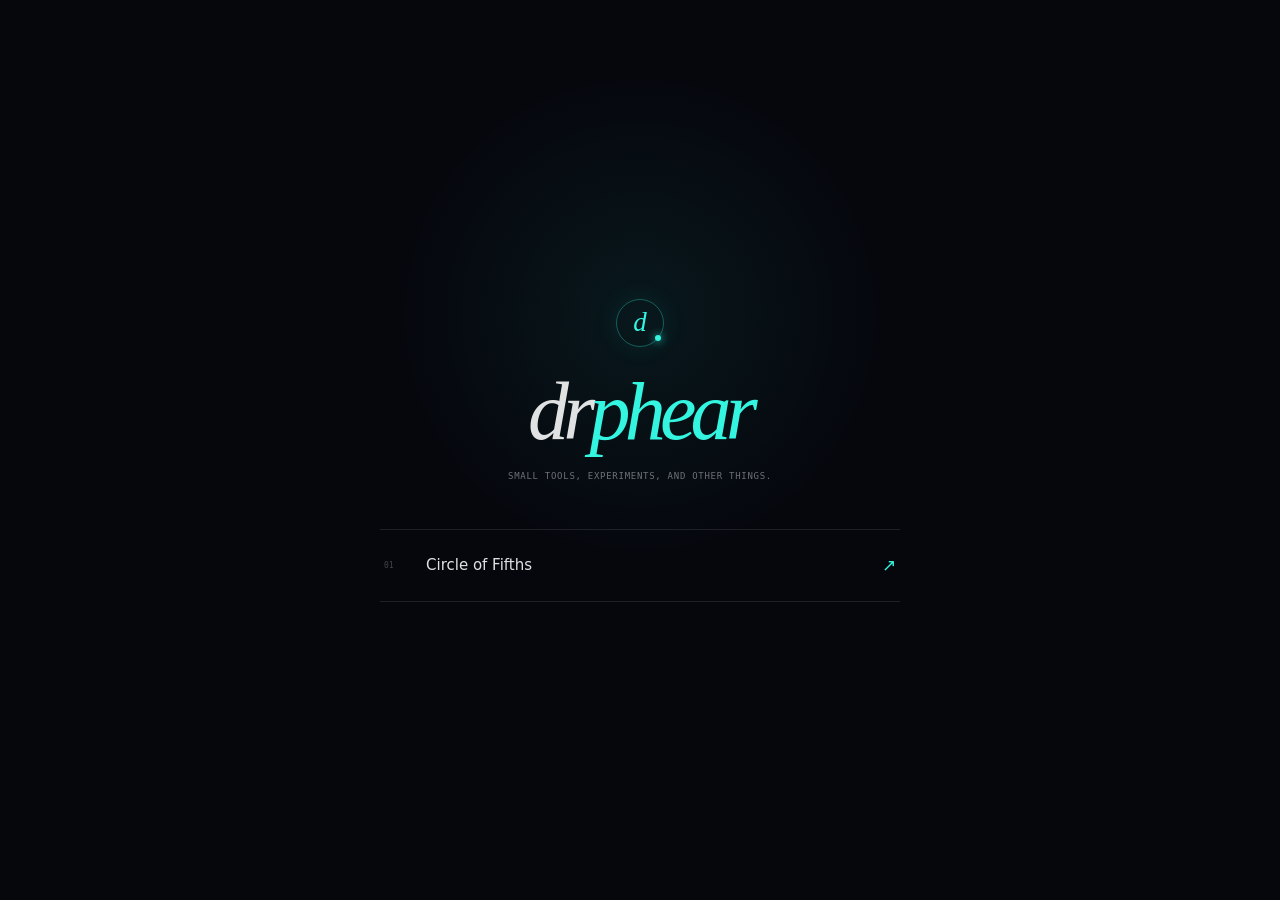
==== index.html @ 33b9a5f1 "Add initial web sie" ====
<!doctype html>
<html lang="en">
  <head>
    <meta charset="UTF-8" />
    <meta name="viewport" content="width=device-width, initial-scale=1.0" />
    <meta name="description" content="Projects by drphear." />
    <title>drphear</title>
    <link rel="stylesheet" href="landing.css" />
  </head>
  <body>
    <main>
      <div class="monogram" aria-hidden="true"><span>d</span><i></i></div>
      <h1>dr<span>phear</span></h1>
      <p>Small tools, experiments, and other things.</p>

      <nav aria-label="Projects">
        <a href="circle-of-fifths.html">
          <span class="project-number">01</span>
          <span class="project-name">Circle of Fifths</span>
          <span class="project-arrow" aria-hidden="true">↗</span>
        </a>
      </nav>
    </main>
  </body>
</html>
---- landing.css ----
:root {
  --background: #05070d;
  --surface: #0b0f18;
  --cyan: #33f5e0;
  --text: rgba(255, 255, 255, 0.88);
  --muted: rgba(255, 255, 255, 0.42);
  --line: rgba(255, 255, 255, 0.1);
}

* { box-sizing: border-box; }

body {
  min-width: 320px;
  min-height: 100vh;
  margin: 0;
  display: grid;
  place-items: center;
  color: var(--text);
  background:
    radial-gradient(circle at 50% 35%, rgba(51, 245, 224, 0.07), transparent 28%),
    var(--background);
  -webkit-font-smoothing: antialiased;
}

main {
  width: min(520px, calc(100% - 48px));
  padding: 72px 0;
  text-align: center;
}

.monogram {
  position: relative;
  width: 48px;
  height: 48px;
  margin: 0 auto 24px;
  display: grid;
  place-items: center;
  border: 1px solid rgba(51, 245, 224, 0.32);
  border-radius: 50%;
  box-shadow: 0 0 28px rgba(51, 245, 224, 0.08);
}

.monogram span {
  color: var(--cyan);
  font-family: Georgia, "Times New Roman", serif;
  font-size: 27px;
  font-style: italic;
}

.monogram i {
  position: absolute;
  right: 2px;
  bottom: 5px;
  width: 6px;
  height: 6px;
  border-radius: 50%;
  background: var(--cyan);
  box-shadow: 0 0 8px var(--cyan);
}

h1 {
  margin: 0;
  font-family: Georgia, "Times New Roman", serif;
  font-size: clamp(56px, 12vw, 82px);
  font-style: italic;
  font-weight: 400;
  line-height: 1;
  letter-spacing: -0.07em;
}

h1 span { color: var(--cyan); }

p {
  margin: 18px 0 48px;
  color: var(--muted);
  font-family: ui-monospace, "SFMono-Regular", Menlo, Monaco, Consolas, monospace;
  font-size: 9px;
  letter-spacing: 0.08em;
  text-transform: uppercase;
}

nav { border-top: 1px solid var(--line); }

nav a {
  min-height: 72px;
  padding: 0 4px;
  display: grid;
  grid-template-columns: 42px 1fr auto;
  align-items: center;
  border-bottom: 1px solid var(--line);
  color: var(--text);
  text-align: left;
  text-decoration: none;
  transition: padding 160ms ease, border-color 160ms ease;
}

nav a:hover, nav a:focus-visible {
  padding-left: 12px;
  border-color: rgba(51, 245, 224, 0.38);
  outline: none;
}

.project-number {
  color: rgba(255, 255, 255, 0.25);
  font-family: ui-monospace, "SFMono-Regular", Menlo, Monaco, Consolas, monospace;
  font-size: 8px;
}

.project-name {
  font-family: ui-rounded, "SF Pro Rounded", system-ui, sans-serif;
  font-size: 15px;
}

.project-arrow {
  color: var(--cyan);
  font-size: 17px;
}

@media (prefers-reduced-motion: reduce) {
  nav a { transition: none; }
}
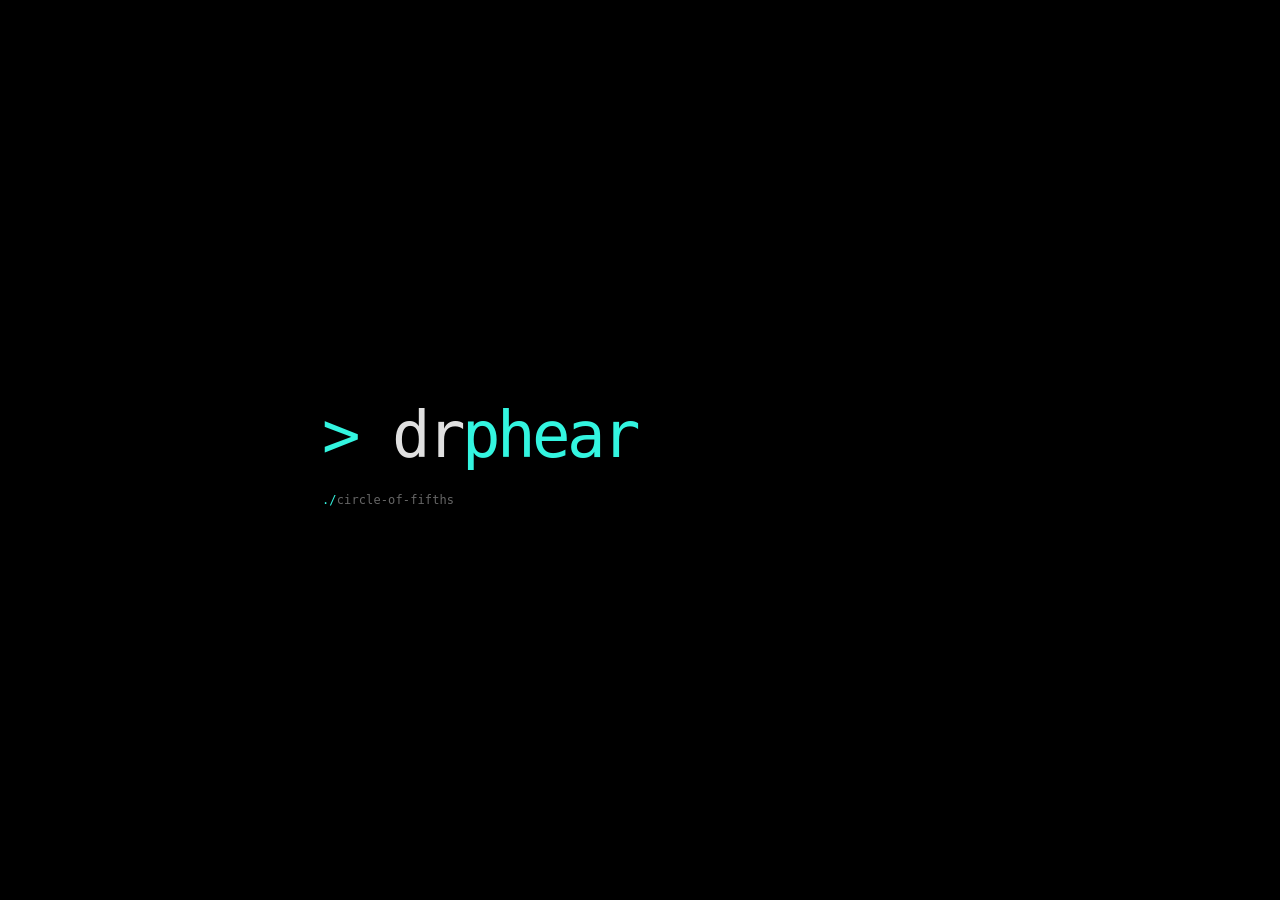
==== commit f67b889e: "Update landing page" ====
--- a/index.html
+++ b/index.html
@@ -9,16 +9,10 @@
   </head>
   <body>
     <main>
-      <div class="monogram" aria-hidden="true"><span>d</span><i></i></div>
       <h1>dr<span>phear</span></h1>
-      <p>Small tools, experiments, and other things.</p>
 
       <nav aria-label="Projects">
-        <a href="circle-of-fifths.html">
-          <span class="project-number">01</span>
-          <span class="project-name">Circle of Fifths</span>
-          <span class="project-arrow" aria-hidden="true">↗</span>
-        </a>
+        <a href="circle-of-fifths.html">circle-of-fifths</a>
       </nav>
     </main>
   </body>
--- a/landing.css
+++ b/landing.css
@@ -1,10 +1,11 @@
 :root {
   --background: #05070d;
-  --surface: #0b0f18;
+  --surface: #080c13;
   --cyan: #33f5e0;
   --text: rgba(255, 255, 255, 0.88);
-  --muted: rgba(255, 255, 255, 0.42);
+  --muted: rgba(255, 255, 255, 0.4);
   --line: rgba(255, 255, 255, 0.1);
+  --mono: ui-monospace, "SFMono-Regular", Menlo, Monaco, Consolas, monospace;
 }
 
 * { box-sizing: border-box; }
@@ -13,107 +14,68 @@
   min-width: 320px;
   min-height: 100vh;
   margin: 0;
+  padding: 24px;
   display: grid;
   place-items: center;
   color: var(--text);
-  background:
-    radial-gradient(circle at 50% 35%, rgba(51, 245, 224, 0.07), transparent 28%),
-    var(--background);
+  background: #000;
+  font-family: var(--mono);
   -webkit-font-smoothing: antialiased;
 }
 
 main {
-  width: min(520px, calc(100% - 48px));
-  padding: 72px 0;
-  text-align: center;
-}
-
-.monogram {
   position: relative;
-  width: 48px;
-  height: 48px;
-  margin: 0 auto 24px;
-  display: grid;
-  place-items: center;
-  border: 1px solid rgba(51, 245, 224, 0.32);
-  border-radius: 50%;
-  box-shadow: 0 0 28px rgba(51, 245, 224, 0.08);
-}
-
-.monogram span {
-  color: var(--cyan);
-  font-family: Georgia, "Times New Roman", serif;
-  font-size: 27px;
-  font-style: italic;
-}
-
-.monogram i {
-  position: absolute;
-  right: 2px;
-  bottom: 5px;
-  width: 6px;
-  height: 6px;
-  border-radius: 50%;
-  background: var(--cyan);
-  box-shadow: 0 0 8px var(--cyan);
+  width: min(720px, 100%);
+  min-height: 460px;
+  padding: 42px;
 }
 
 h1 {
-  margin: 0;
-  font-family: Georgia, "Times New Roman", serif;
-  font-size: clamp(56px, 12vw, 82px);
-  font-style: italic;
+  margin: 141px 0 22px;
+  font-size: clamp(42px, 8vw, 64px);
   font-weight: 400;
   line-height: 1;
-  letter-spacing: -0.07em;
+  letter-spacing: -0.055em;
+}
+
+h1::before {
+  content: "> ";
+  color: var(--cyan);
 }
 
 h1 span { color: var(--cyan); }
 
-p {
-  margin: 18px 0 48px;
+nav a {
+  display: inline-block;
   color: var(--muted);
-  font-family: ui-monospace, "SFMono-Regular", Menlo, Monaco, Consolas, monospace;
-  font-size: 9px;
-  letter-spacing: 0.08em;
-  text-transform: uppercase;
+  font-size: 12px;
+  letter-spacing: 0.01em;
+  text-decoration: none;
+  transition: color 150ms ease, transform 150ms ease;
 }
 
-nav { border-top: 1px solid var(--line); }
-
-nav a {
-  min-height: 72px;
-  padding: 0 4px;
-  display: grid;
-  grid-template-columns: 42px 1fr auto;
-  align-items: center;
-  border-bottom: 1px solid var(--line);
-  color: var(--text);
-  text-align: left;
-  text-decoration: none;
-  transition: padding 160ms ease, border-color 160ms ease;
+nav a::before {
+  content: "./";
+  color: var(--cyan);
 }
 
-nav a:hover, nav a:focus-visible {
-  padding-left: 12px;
-  border-color: rgba(51, 245, 224, 0.38);
+nav a:hover,
+nav a:focus-visible {
+  color: var(--text);
   outline: none;
+  transform: translateX(4px);
 }
 
-.project-number {
-  color: rgba(255, 255, 255, 0.25);
-  font-family: ui-monospace, "SFMono-Regular", Menlo, Monaco, Consolas, monospace;
-  font-size: 8px;
+nav a:focus-visible {
+  text-decoration: underline;
+  text-decoration-color: var(--cyan);
+  text-underline-offset: 5px;
 }
 
-.project-name {
-  font-family: ui-rounded, "SF Pro Rounded", system-ui, sans-serif;
-  font-size: 15px;
-}
-
-.project-arrow {
-  color: var(--cyan);
-  font-size: 17px;
+@media (max-width: 560px) {
+  body { padding: 12px; }
+  main { min-height: 400px; padding: 28px; }
+  h1 { margin-top: 108px; }
 }
 
 @media (prefers-reduced-motion: reduce) {
